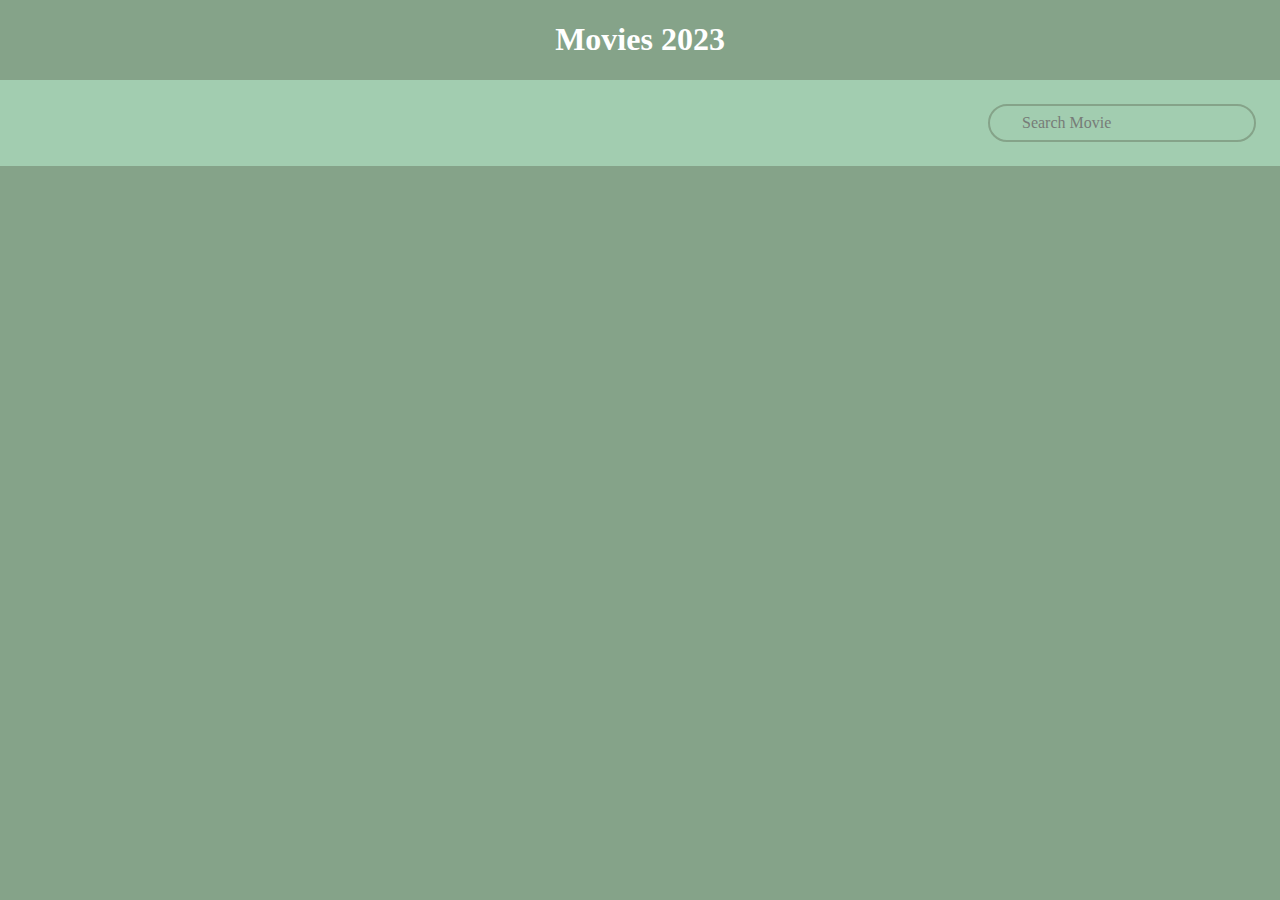
==== index.html @ f47f3d56 "Inital Commit" ====
<!DOCTYPE html>
<html lang="en">
<head>
    <meta charset="UTF-8">
    <meta name="viewport" content="width=device-width, initial-scale=1.0">
    <link rel="stylesheet" href="style.css">
    <title>Movies</title>
</head>
<body>
    <h1 id="refresh">Movies 2023</h1>
    <!-- <div class="movie">
        <img src="https://image.tmdb.org/t/p/w1280/4XM8DUTQb3lhLemJC51Jx4a2EuA.jpg" alt="movies">
        <div class="movie-info">
            <h3>Movie Title</h3>
            <span>8.4</span>
        </div>
    </div> -->
    <header>
       <form id="form">
        <input type="text"  id="search" placeholder="Search Movie" class="search">
   
       </form> </header>
    <main id="main"></main>

    <script src="main.js"></script>
</body>
</html>
---- style.css ----
*{
    box-sizing: border-box;
}
body{
    margin: 0;
    background-color: #85A389;
}

h1{
    display: flex;
    justify-content: center;
    color: #fff;
    font-size: 2rem;
    cursor: pointer;
}
main{
    display: flex;
    flex-wrap: wrap;
}
header{
    background-color: #A2CDB0;
    padding: 1.5rem;
    display: flex;
    justify-content: flex-end;
}
.search{
    background-color: transparent;
    border: 2px solid #85A389;
    border-radius: 50px;
    padding: 0.5rem 2rem;
    font-size: 1rem;
    font-family: inherit;
   
   
}
a{
    text-decoration: none;
}
.search::placeholder{
    color: #777c78;
}
.search:focus{
    outline: none;
}
.movie{
    width:  200px;
    margin: 0.5rem;
    border-radius: 5px;
    box-shadow: 0 4px 5px rgba(0,0,0,0);
    background-color: #A2CDB0;
    overflow: hidden;
}

.movie img{
    max-width: 100%;
    
}
.movie-info{
    color: #213363;
    display: flex; 
    align-items: center;
    justify-content: space-between;
    padding: 1rem 1rem 0.8rem;
    letter-spacing: 0.5px;
    font-weight: bold;


}
.movie-info h3{
    margin: 0;
    font-size: 1rem;
}
.movie-info span{
    background-color: #000;
    color: #FAF0E4;
    font-size: 0.8rem;
    padding: 0.2rem 0.3rem;
    border-radius: 5px;
    font-weight: bold;
    
}
.movie-info span.green{
    color: rgb(0, 255, 145);
}
.movie-info span.orange{
    color: rgb(251, 255, 0);
}
.movie-info span.red{
    color: rgb(255, 81, 0);
}
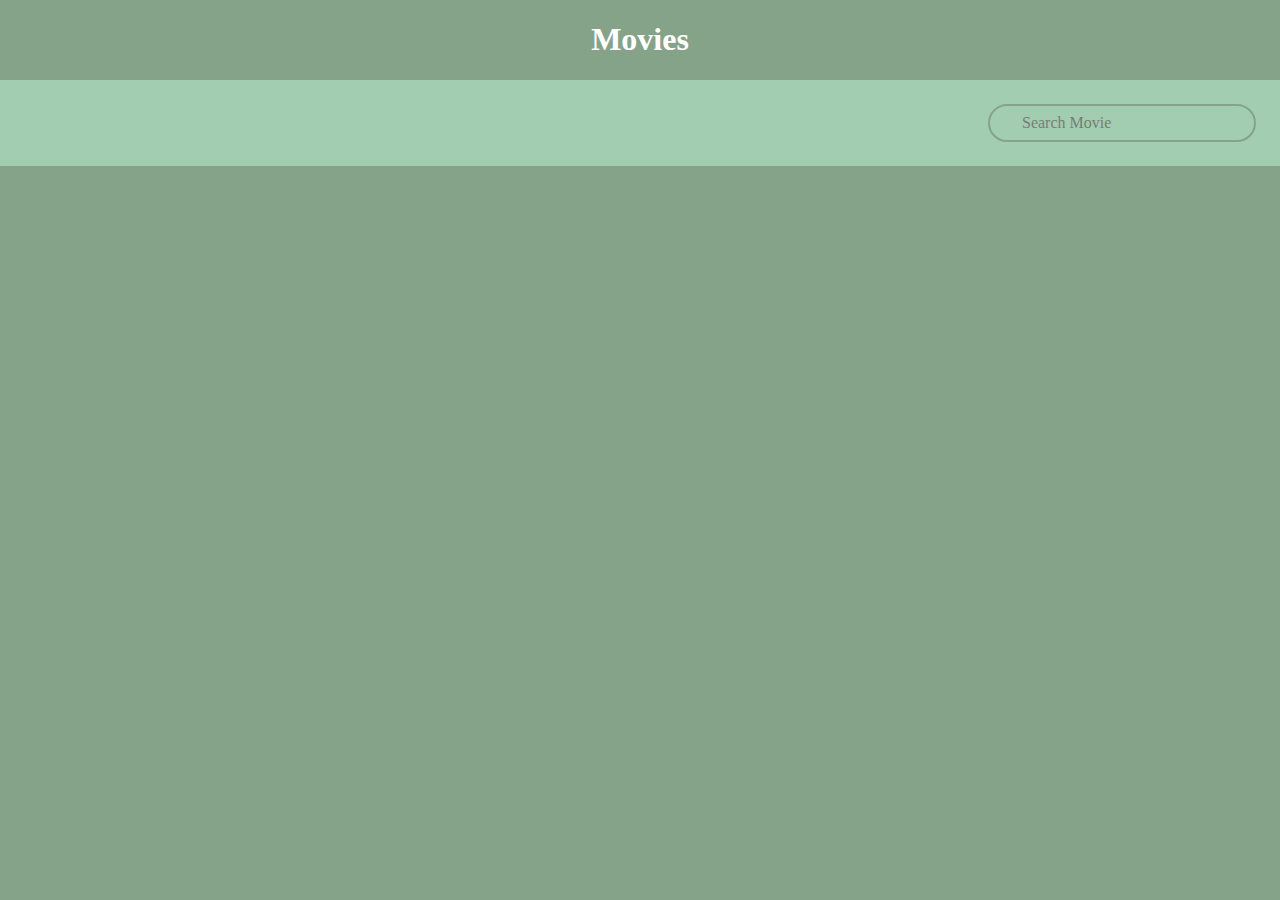
==== commit c6faf557: "Update index.html" ====
--- a/index.html
+++ b/index.html
@@ -7,7 +7,7 @@
     <title>Movies</title>
 </head>
 <body>
-    <h1 id="refresh">Movies 2023</h1>
+    <h1 id="refresh">Movies</h1>
     <!-- <div class="movie">
         <img src="https://image.tmdb.org/t/p/w1280/4XM8DUTQb3lhLemJC51Jx4a2EuA.jpg" alt="movies">
         <div class="movie-info">
@@ -24,4 +24,4 @@
 
     <script src="main.js"></script>
 </body>
-</html>+</html>
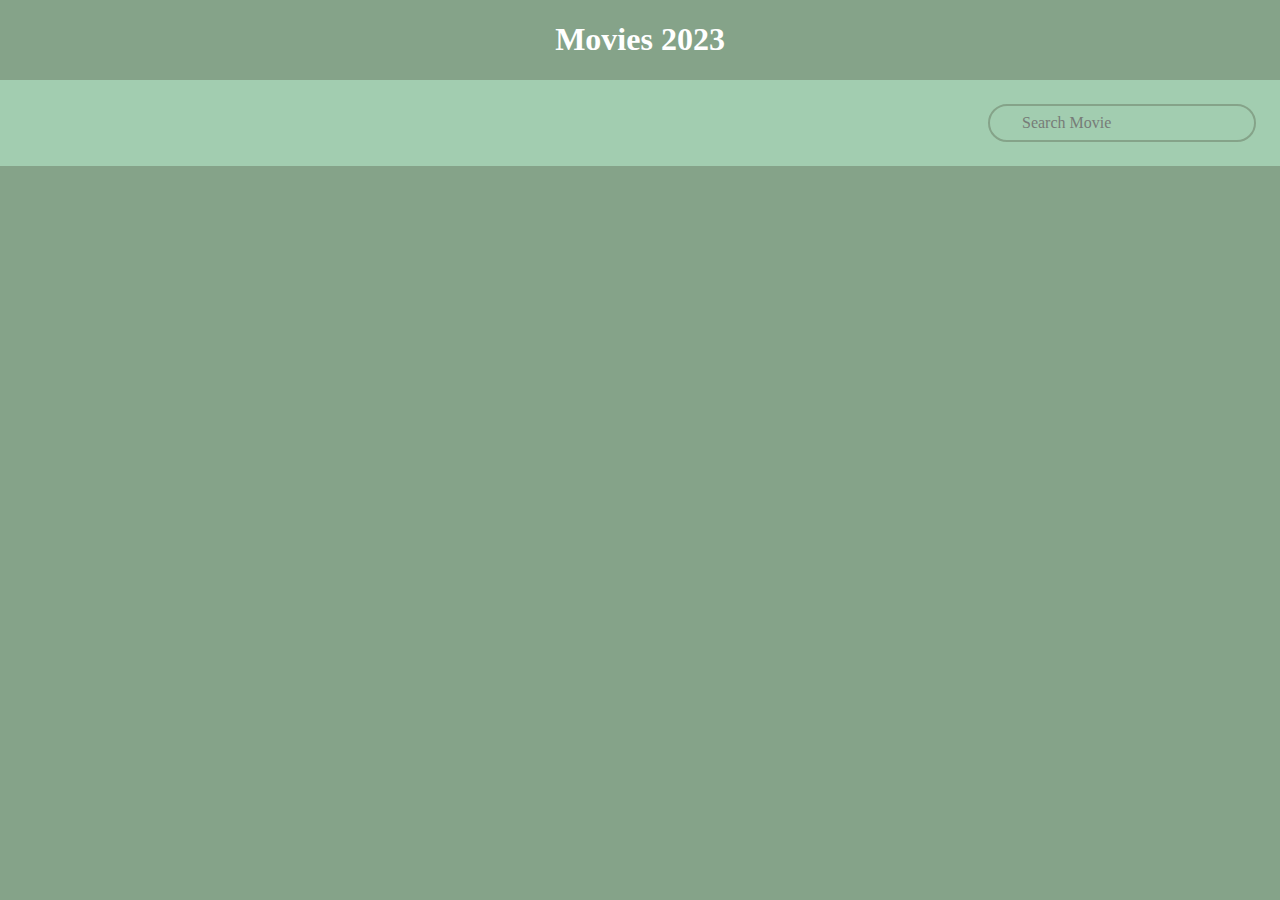
==== commit 2ced7447: "Add files via upload" ====
--- a/index.html
+++ b/index.html
@@ -1,27 +1,27 @@
-<!DOCTYPE html>
-<html lang="en">
-<head>
-    <meta charset="UTF-8">
-    <meta name="viewport" content="width=device-width, initial-scale=1.0">
-    <link rel="stylesheet" href="style.css">
-    <title>Movies</title>
-</head>
-<body>
-    <h1 id="refresh">Movies</h1>
-    <!-- <div class="movie">
-        <img src="https://image.tmdb.org/t/p/w1280/4XM8DUTQb3lhLemJC51Jx4a2EuA.jpg" alt="movies">
-        <div class="movie-info">
-            <h3>Movie Title</h3>
-            <span>8.4</span>
-        </div>
-    </div> -->
-    <header>
-       <form id="form">
-        <input type="text"  id="search" placeholder="Search Movie" class="search">
-   
-       </form> </header>
-    <main id="main"></main>
-
-    <script src="main.js"></script>
-</body>
-</html>
+<!DOCTYPE html>
+<html lang="en">
+<head>
+    <meta charset="UTF-8">
+    <meta name="viewport" content="width=device-width, initial-scale=1.0">
+    <link rel="stylesheet" href="style.css">
+    <title>Movies</title>
+</head>
+<body>
+    <h1 id="refresh">Movies 2023</h1>
+    <!-- <div class="movie">
+        <img src="https://image.tmdb.org/t/p/w1280/4XM8DUTQb3lhLemJC51Jx4a2EuA.jpg" alt="movies">
+        <div class="movie-info">
+            <h3>Movie Title</h3>
+            <span>8.4</span>
+        </div>
+    </div> -->
+    <header>
+       <form id="form">
+        <input type="text"  id="search" placeholder="Search Movie" class="search">
+       </form>
+     </header>
+    <main id="main"></main>
+
+    <script src="main.js"></script>
+</body>
+</html>--- a/style.css
+++ b/style.css
@@ -1,94 +1,94 @@
-*{
-    box-sizing: border-box;
-}
-body{
-    margin: 0;
-    background-color: #85A389;
-}
-
-h1{
-    display: flex;
-    justify-content: center;
-    color: #fff;
-    font-size: 2rem;
-    cursor: pointer;
-}
-main{
-    display: flex;
-    flex-wrap: wrap;
-}
-header{
-    background-color: #A2CDB0;
-    padding: 1.5rem;
-    display: flex;
-    justify-content: flex-end;
-}
-.search{
-    background-color: transparent;
-    border: 2px solid #85A389;
-    border-radius: 50px;
-    padding: 0.5rem 2rem;
-    font-size: 1rem;
-    font-family: inherit;
-   
-   
-}
-a{
-    text-decoration: none;
-}
-.search::placeholder{
-    color: #777c78;
-}
-.search:focus{
-    outline: none;
-}
-.movie{
-    width:  200px;
-    margin: 0.5rem;
-    border-radius: 5px;
-    box-shadow: 0 4px 5px rgba(0,0,0,0);
-    background-color: #A2CDB0;
-    overflow: hidden;
-}
-
-.movie img{
-    max-width: 100%;
-    
-}
-.movie-info{
-    color: #213363;
-    display: flex; 
-    align-items: center;
-    justify-content: space-between;
-    padding: 1rem 1rem 0.8rem;
-    letter-spacing: 0.5px;
-    font-weight: bold;
-
-
-}
-.movie-info h3{
-    margin: 0;
-    font-size: 1rem;
-}
-.movie-info span{
-    background-color: #000;
-    color: #FAF0E4;
-    font-size: 0.8rem;
-    padding: 0.2rem 0.3rem;
-    border-radius: 5px;
-    font-weight: bold;
-    
-}
-.movie-info span.green{
-    color: rgb(0, 255, 145);
-}
-.movie-info span.orange{
-    color: rgb(251, 255, 0);
-}
-.movie-info span.red{
-    color: rgb(255, 81, 0);
-}
-
-
-
-  
+*{
+    box-sizing: border-box;
+}
+body{
+    margin: 0;
+    background-color: #85A389;
+}
+
+h1{
+    display: flex;
+    justify-content: center;
+    color: #fff;
+    font-size: 2rem;
+    cursor: pointer;
+}
+main{
+    display: flex;
+    flex-wrap: wrap;
+}
+header{
+    background-color: #A2CDB0;
+    padding: 1.5rem;
+    display: flex;
+    justify-content: flex-end;
+}
+.search{
+    background-color: transparent;
+    border: 2px solid #85A389;
+    border-radius: 50px;
+    padding: 0.5rem 2rem;
+    font-size: 1rem;
+    font-family: inherit;
+   
+   
+}
+a{
+    text-decoration: none;
+}
+.search::placeholder{
+    color: #777c78;
+}
+.search:focus{
+    outline: none;
+}
+.movie{
+    width:  200px;
+    margin: 0.5rem;
+    border-radius: 5px;
+    box-shadow: 0 4px 5px rgba(0,0,0,0);
+    background-color: #A2CDB0;
+    overflow: hidden;
+}
+
+.movie img{
+    max-width: 100%;
+    
+}
+.movie-info{
+    color: #213363;
+    display: flex; 
+    align-items: center;
+    justify-content: space-between;
+    padding: 1rem 1rem 0.8rem;
+    letter-spacing: 0.5px;
+    font-weight: bold;
+
+
+}
+.movie-info h3{
+    margin: 0;
+    font-size: 1rem;
+}
+.movie-info span{
+    background-color: #000;
+    color: #FAF0E4;
+    font-size: 0.8rem;
+    padding: 0.2rem 0.3rem;
+    border-radius: 5px;
+    font-weight: bold;
+    
+}
+.movie-info span.green{
+    color: rgb(0, 255, 145);
+}
+.movie-info span.orange{
+    color: rgb(251, 255, 0);
+}
+.movie-info span.red{
+    color: rgb(255, 81, 0);
+}
+
+
+
+  
